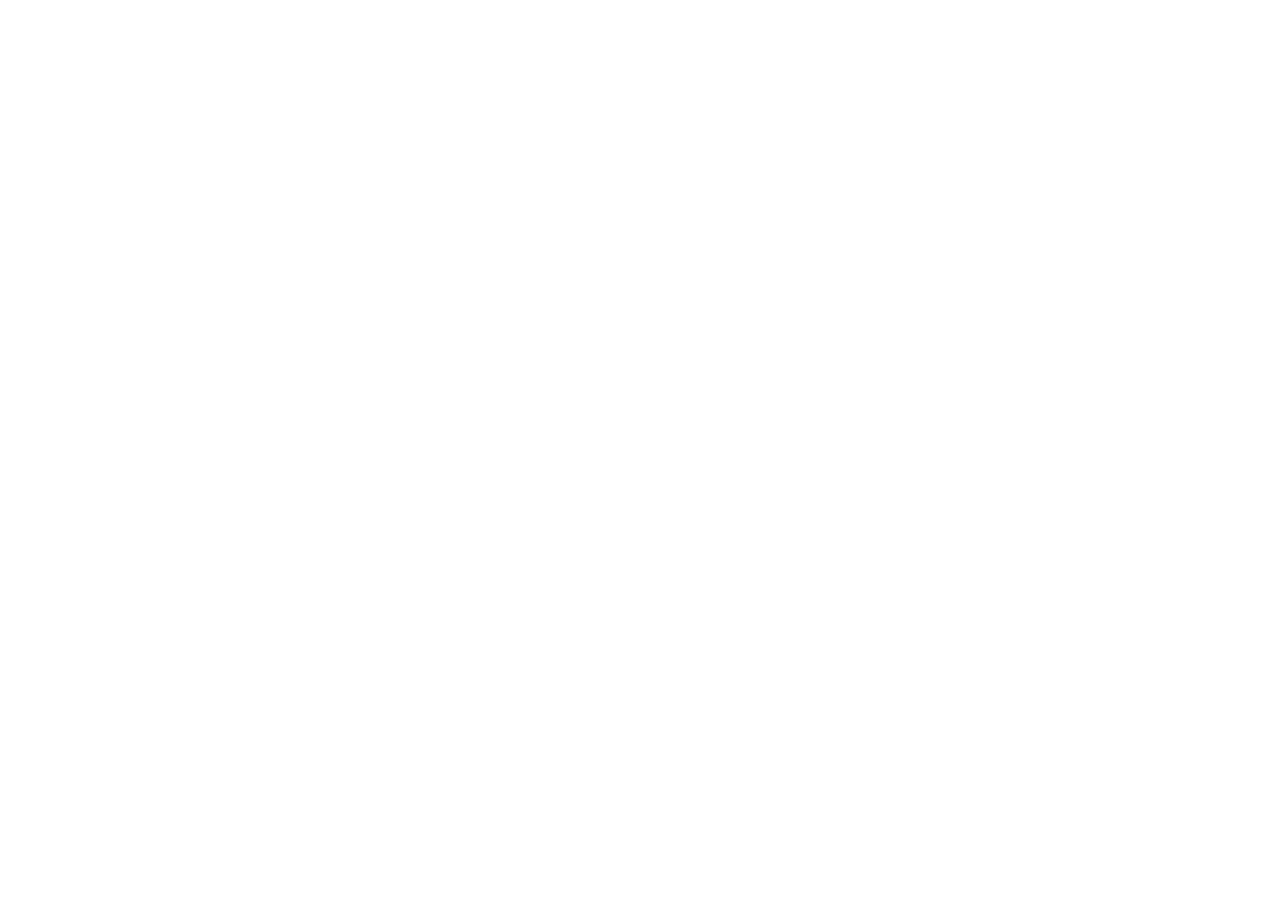
==== artigos.html @ 4eec9bb0 "ggh" ====
<!DOCTYPE html>
<html lang="en">
</head>
     <meta charset="UTF-8">
     <meta name="viewport" content="width=device-width, initial-scale= 1.0">
     <title>Document</title>
</html>
<body>
    <h1></h1>
    <p></p>



</body>
</html>
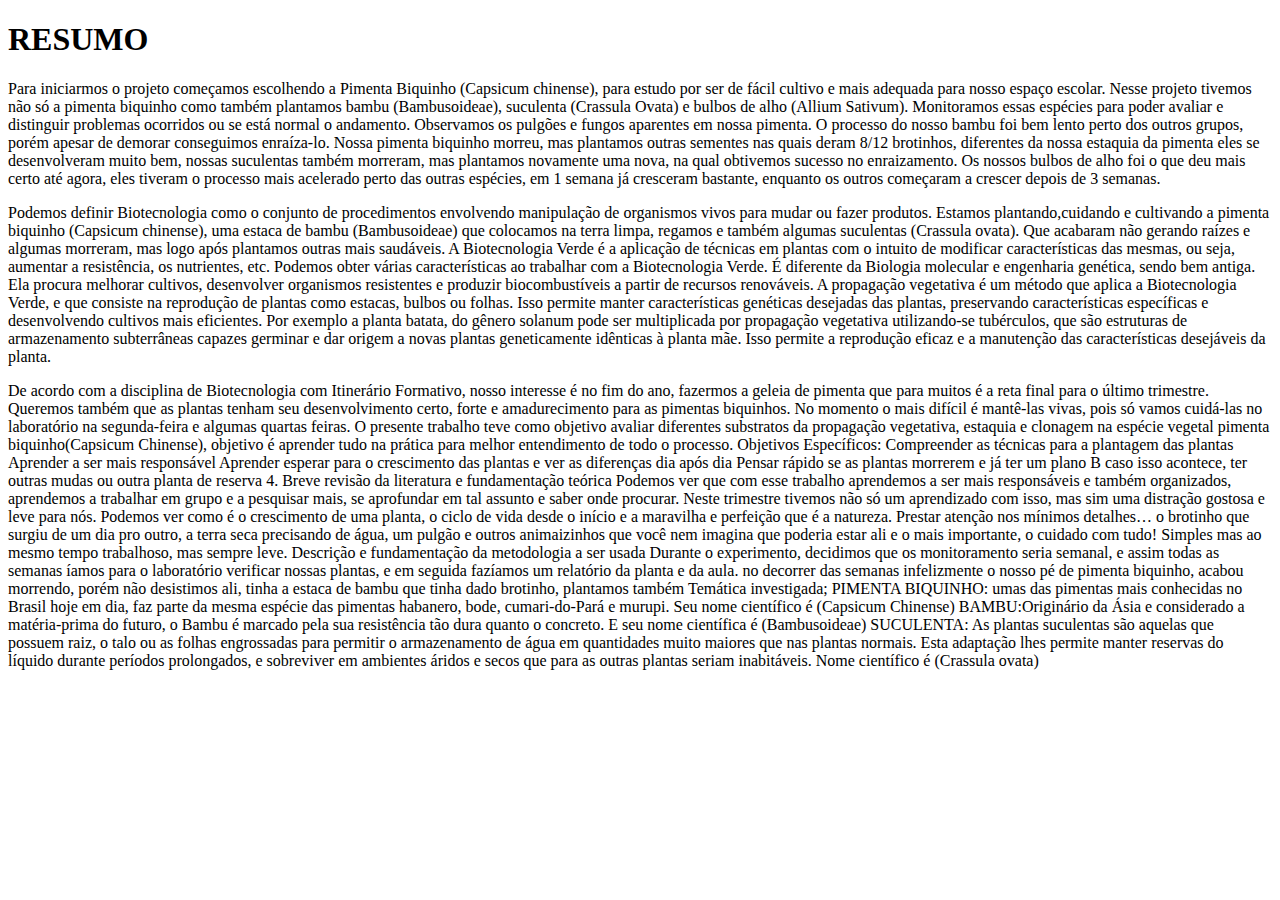
==== commit a8a96fcf: "BVNGHHJBKJ" ====
--- a/artigos.html
+++ b/artigos.html
@@ -6,10 +6,50 @@
      <title>Document</title>
 </html>
 <body>
-    <h1></h1>
-    <p></p>
+    <h1>RESUMO</h1>
+    <p>Para iniciarmos o projeto começamos escolhendo a Pimenta Biquinho (Capsicum chinense), para estudo por ser de fácil cultivo e mais adequada para nosso espaço escolar. Nesse projeto tivemos não só a pimenta biquinho como também plantamos bambu (Bambusoideae), suculenta (Crassula Ovata) e bulbos de alho (Allium Sativum). Monitoramos essas espécies para poder avaliar e distinguir problemas ocorridos ou se está normal o andamento. Observamos os pulgões e fungos aparentes em nossa pimenta. O processo do nosso bambu foi bem lento perto dos outros grupos, porém apesar de demorar conseguimos enraíza-lo. Nossa pimenta biquinho morreu, mas plantamos outras sementes nas quais deram 8/12 brotinhos, diferentes da nossa estaquia da pimenta eles se desenvolveram muito bem, nossas suculentas também morreram, mas plantamos novamente uma nova, na qual obtivemos sucesso no enraizamento. Os nossos bulbos de alho foi o que deu mais certo até agora, eles tiveram o processo mais acelerado perto das outras espécies, em 1 semana já cresceram bastante, enquanto os outros começaram a crescer depois de 3 semanas.
+    </p>
+
+<p>   
+    Podemos definir Biotecnologia como o conjunto de procedimentos envolvendo manipulação de organismos vivos para mudar ou fazer produtos.
+    Estamos plantando,cuidando e cultivando a  pimenta biquinho (Capsicum chinense), uma estaca de bambu (Bambusoideae) que colocamos na terra limpa, regamos e também algumas suculentas (Crassula ovata). Que acabaram não gerando raízes e algumas morreram, mas logo após plantamos outras mais saudáveis. 
+     
+    A Biotecnologia Verde é a aplicação de técnicas em plantas com o intuito de modificar características das mesmas, ou seja, aumentar a resistência, os nutrientes, etc. Podemos obter várias características ao trabalhar com a Biotecnologia Verde. É diferente da Biologia molecular e engenharia genética, sendo bem antiga. Ela procura melhorar cultivos, desenvolver organismos resistentes e produzir biocombustíveis a partir de recursos renováveis. 
+    A propagação vegetativa é um método que aplica a Biotecnologia Verde, e que consiste na reprodução de plantas como estacas, bulbos ou folhas. Isso permite manter características genéticas desejadas das plantas, preservando características específicas e desenvolvendo cultivos mais eficientes. 
+    Por exemplo a planta batata, do gênero solanum pode ser multiplicada por propagação vegetativa utilizando-se tubérculos, que são estruturas de armazenamento subterrâneas capazes germinar e dar origem a novas plantas geneticamente idênticas à planta mãe. Isso permite a reprodução eficaz e a manutenção das características desejáveis da planta.
+    </p>
+
+    <p>De acordo com a disciplina de Biotecnologia com Itinerário Formativo, nosso interesse é no fim do ano, fazermos a geleia de pimenta que para muitos é a reta final para o último trimestre. Queremos também que as plantas tenham seu desenvolvimento certo, forte e amadurecimento para as pimentas biquinhos. No momento o mais difícil é mantê-las vivas, pois só vamos cuidá-las no laboratório na segunda-feira e algumas quartas feiras.
 
 
+       
+        O presente trabalho teve como objetivo avaliar diferentes substratos da  propagação vegetativa, estaquia e clonagem na espécie vegetal pimenta biquinho(Capsicum Chinense),  objetivo é aprender tudo na prática para melhor entendimento de todo o processo.
+        
+      Objetivos Específicos:
+        Compreender as técnicas para a plantagem das plantas 
+        Aprender a ser mais responsável  
+        Aprender esperar para o crescimento das plantas e ver as diferenças dia após dia
+        Pensar rápido se as plantas morrerem e já ter um plano B caso isso acontece, ter outras mudas ou outra planta de reserva 
+        4. Breve revisão da literatura e fundamentação teórica
+        
+        Podemos ver que com esse trabalho aprendemos a ser mais responsáveis e também organizados, aprendemos a trabalhar em grupo e a pesquisar mais, se aprofundar em tal assunto e saber onde procurar. Neste trimestre tivemos não só um aprendizado com isso, mas sim uma distração gostosa e leve para nós. Podemos ver como é o crescimento de uma planta, o ciclo de vida desde o início e a maravilha e perfeição que é a natureza. Prestar atenção nos mínimos detalhes… o brotinho que surgiu de um dia pro outro, a terra seca precisando de água, um pulgão e outros animaizinhos que você nem imagina que poderia estar ali e o mais importante, o cuidado com tudo! Simples mas ao mesmo tempo trabalhoso, mas sempre leve.
+        
+         Descrição e fundamentação da metodologia a ser usada  
+        
+          Durante o experimento, decidimos que os monitoramento seria semanal,
+        e assim  todas as semanas íamos para o laboratório verificar nossas plantas, e em seguida fazíamos um relatório da planta e da aula.
+        no decorrer das semanas infelizmente o nosso pé de pimenta biquinho, acabou morrendo, porém não desistimos ali, tinha a estaca de bambu que tinha dado brotinho, plantamos também  
+        
+        
+        
+        Temática investigada;
+        
+        PIMENTA BIQUINHO: umas das pimentas mais conhecidas no Brasil hoje em dia, faz parte da mesma espécie das pimentas habanero, bode, cumari-do-Pará e murupi. Seu nome científico é (Capsicum Chinense)
+        
+        BAMBU:Originário da Ásia e considerado a matéria-prima do futuro, o Bambu é marcado pela sua resistência tão dura quanto o concreto. E seu nome científica é  (Bambusoideae)
+        
+        SUCULENTA: As plantas suculentas são aquelas que possuem raiz, o talo ou as folhas engrossadas para permitir o armazenamento de água em quantidades muito maiores que nas plantas normais. Esta adaptação lhes permite manter reservas do líquido durante períodos prolongados, e sobreviver em ambientes áridos e secos que para as outras plantas seriam inabitáveis. Nome científico é (Crassula ovata)
+        </p>
 
 </body>
 </html>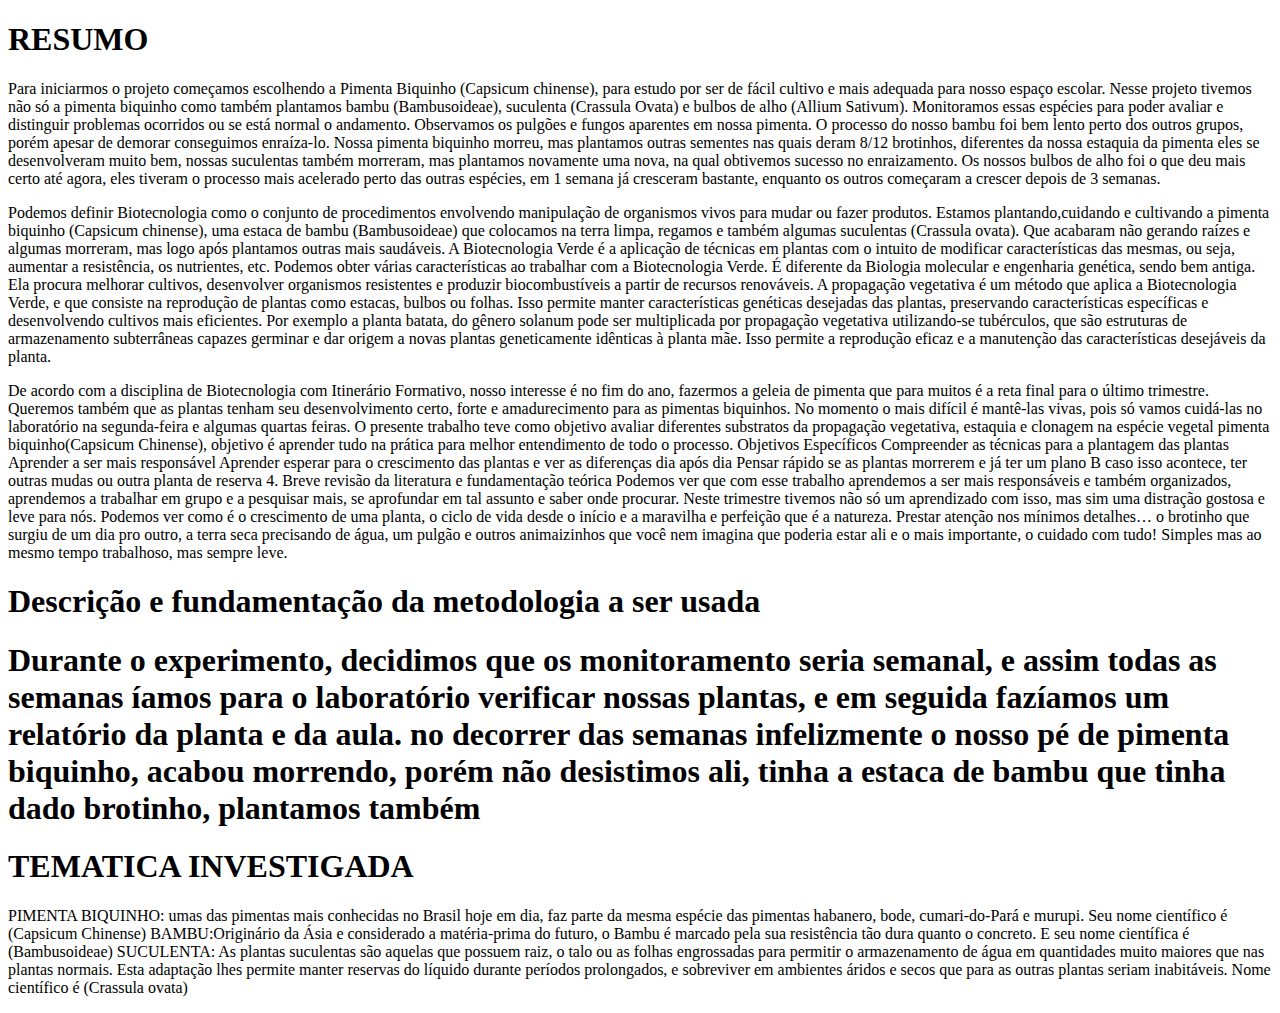
==== commit ce9f5982: "VGVBGBH" ====
--- a/artigos.html
+++ b/artigos.html
@@ -25,7 +25,7 @@
        
         O presente trabalho teve como objetivo avaliar diferentes substratos da  propagação vegetativa, estaquia e clonagem na espécie vegetal pimenta biquinho(Capsicum Chinense),  objetivo é aprender tudo na prática para melhor entendimento de todo o processo.
         
-      Objetivos Específicos:
+      </H1>Objetivos Específicos</H1>
         Compreender as técnicas para a plantagem das plantas 
         Aprender a ser mais responsável  
         Aprender esperar para o crescimento das plantas e ver as diferenças dia após dia
@@ -34,7 +34,7 @@
         
         Podemos ver que com esse trabalho aprendemos a ser mais responsáveis e também organizados, aprendemos a trabalhar em grupo e a pesquisar mais, se aprofundar em tal assunto e saber onde procurar. Neste trimestre tivemos não só um aprendizado com isso, mas sim uma distração gostosa e leve para nós. Podemos ver como é o crescimento de uma planta, o ciclo de vida desde o início e a maravilha e perfeição que é a natureza. Prestar atenção nos mínimos detalhes… o brotinho que surgiu de um dia pro outro, a terra seca precisando de água, um pulgão e outros animaizinhos que você nem imagina que poderia estar ali e o mais importante, o cuidado com tudo! Simples mas ao mesmo tempo trabalhoso, mas sempre leve.
         
-         Descrição e fundamentação da metodologia a ser usada  
+        <H1>Descrição e fundamentação da metodologia a ser usada <H1> 
         
           Durante o experimento, decidimos que os monitoramento seria semanal,
         e assim  todas as semanas íamos para o laboratório verificar nossas plantas, e em seguida fazíamos um relatório da planta e da aula.
@@ -42,7 +42,7 @@
         
         
         
-        Temática investigada;
+        <h1>TEMATICA INVESTIGADA</h1>
         
         PIMENTA BIQUINHO: umas das pimentas mais conhecidas no Brasil hoje em dia, faz parte da mesma espécie das pimentas habanero, bode, cumari-do-Pará e murupi. Seu nome científico é (Capsicum Chinense)
         
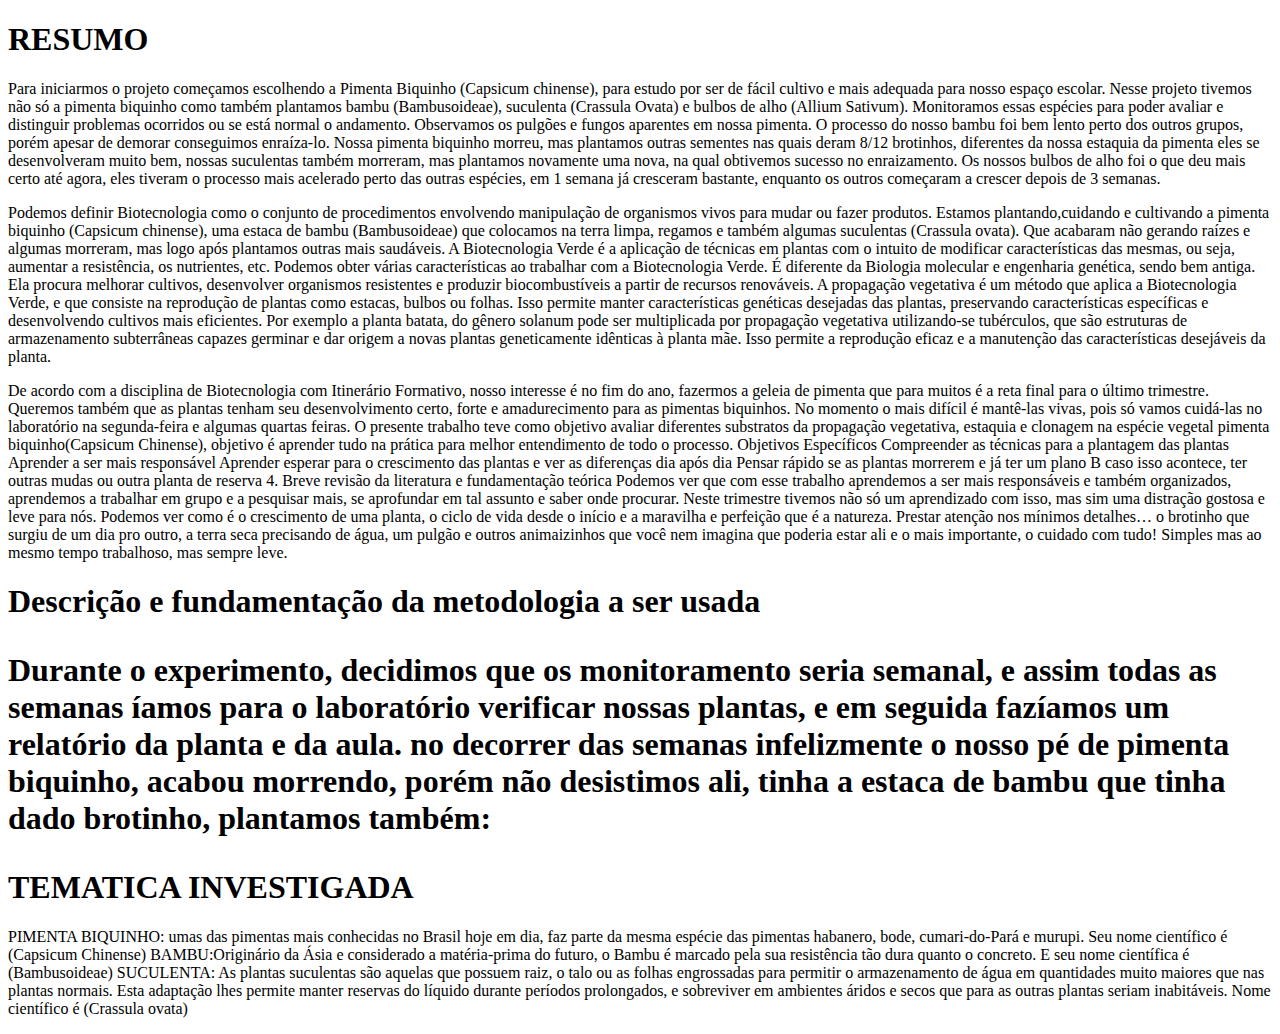
==== commit e5657734: "UYU" ====
--- a/artigos.html
+++ b/artigos.html
@@ -36,9 +36,9 @@
         
         <H1>Descrição e fundamentação da metodologia a ser usada <H1> 
         
-          Durante o experimento, decidimos que os monitoramento seria semanal,
+         </P> Durante o experimento, decidimos que os monitoramento seria semanal,
         e assim  todas as semanas íamos para o laboratório verificar nossas plantas, e em seguida fazíamos um relatório da planta e da aula.
-        no decorrer das semanas infelizmente o nosso pé de pimenta biquinho, acabou morrendo, porém não desistimos ali, tinha a estaca de bambu que tinha dado brotinho, plantamos também  
+        no decorrer das semanas infelizmente o nosso pé de pimenta biquinho, acabou morrendo, porém não desistimos ali, tinha a estaca de bambu que tinha dado brotinho, plantamos também:</P>
         
         
         
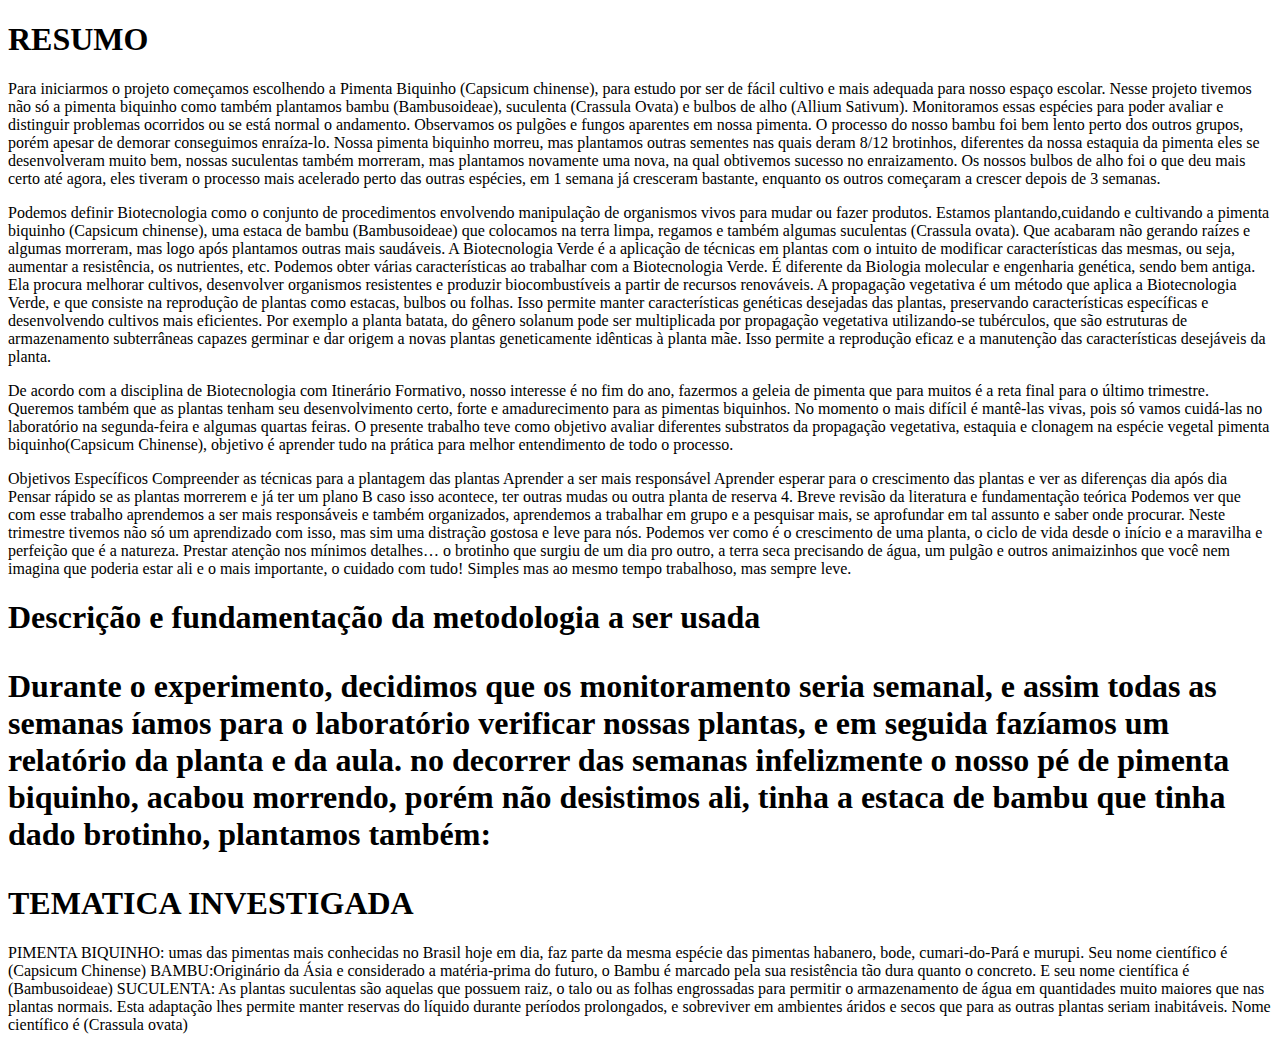
==== commit 34680cd8: "HJJGGHGH" ====
--- a/artigos.html
+++ b/artigos.html
@@ -23,7 +23,7 @@
 
 
        
-        O presente trabalho teve como objetivo avaliar diferentes substratos da  propagação vegetativa, estaquia e clonagem na espécie vegetal pimenta biquinho(Capsicum Chinense),  objetivo é aprender tudo na prática para melhor entendimento de todo o processo.
+        O presente trabalho teve como objetivo avaliar diferentes substratos da  propagação vegetativa, estaquia e clonagem na espécie vegetal pimenta biquinho(Capsicum Chinense),  objetivo é aprender tudo na prática para melhor entendimento de todo o processo.</P>
         
       </H1>Objetivos Específicos</H1>
         Compreender as técnicas para a plantagem das plantas 
@@ -44,7 +44,7 @@
         
         <h1>TEMATICA INVESTIGADA</h1>
         
-        PIMENTA BIQUINHO: umas das pimentas mais conhecidas no Brasil hoje em dia, faz parte da mesma espécie das pimentas habanero, bode, cumari-do-Pará e murupi. Seu nome científico é (Capsicum Chinense)
+        </P>PIMENTA BIQUINHO: umas das pimentas mais conhecidas no Brasil hoje em dia, faz parte da mesma espécie das pimentas habanero, bode, cumari-do-Pará e murupi. Seu nome científico é (Capsicum Chinense)
         
         BAMBU:Originário da Ásia e considerado a matéria-prima do futuro, o Bambu é marcado pela sua resistência tão dura quanto o concreto. E seu nome científica é  (Bambusoideae)
         
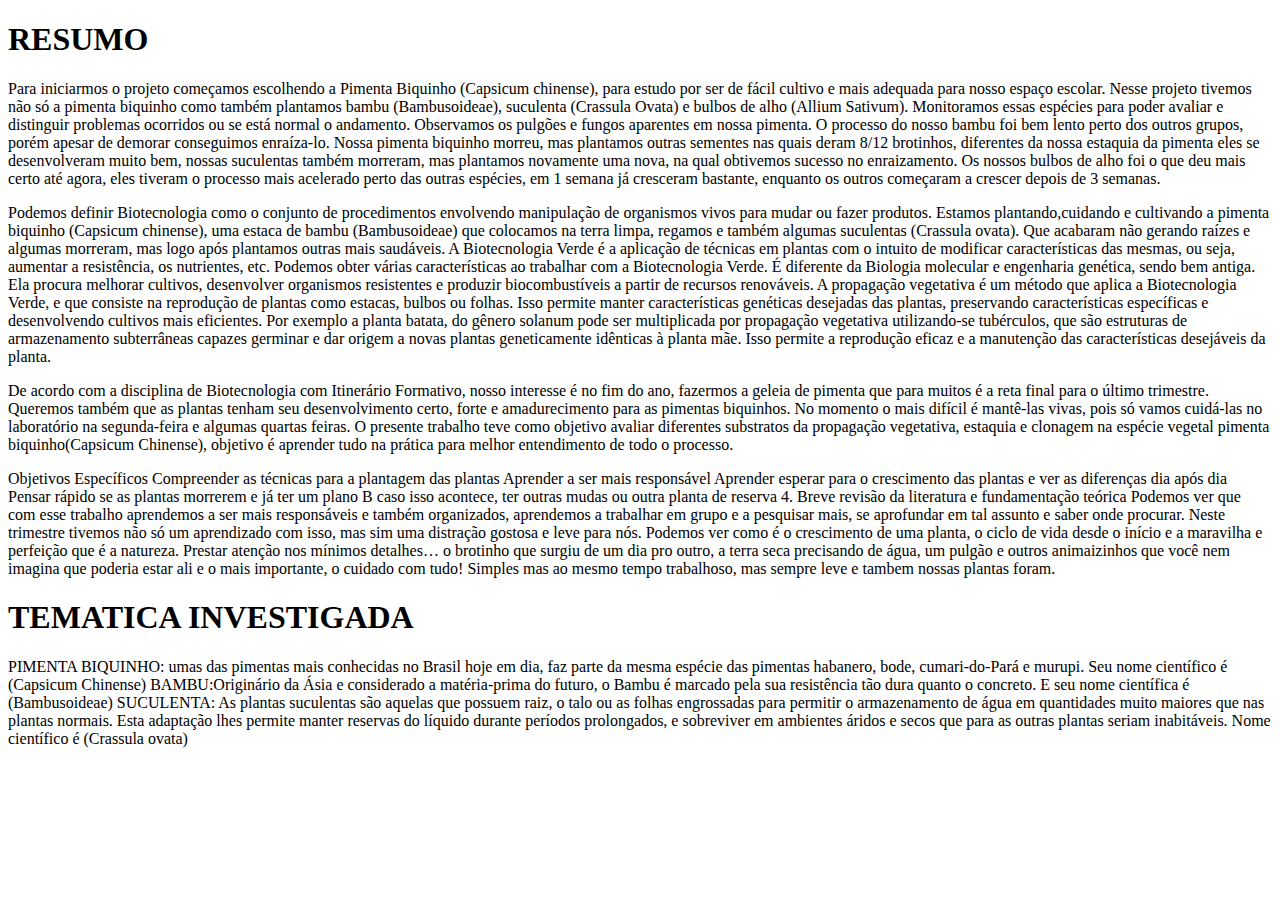
==== commit 47ede7bc: "dghhfghfgh" ====
--- a/artigos.html
+++ b/artigos.html
@@ -32,15 +32,7 @@
         Pensar rápido se as plantas morrerem e já ter um plano B caso isso acontece, ter outras mudas ou outra planta de reserva 
         4. Breve revisão da literatura e fundamentação teórica
         
-        Podemos ver que com esse trabalho aprendemos a ser mais responsáveis e também organizados, aprendemos a trabalhar em grupo e a pesquisar mais, se aprofundar em tal assunto e saber onde procurar. Neste trimestre tivemos não só um aprendizado com isso, mas sim uma distração gostosa e leve para nós. Podemos ver como é o crescimento de uma planta, o ciclo de vida desde o início e a maravilha e perfeição que é a natureza. Prestar atenção nos mínimos detalhes… o brotinho que surgiu de um dia pro outro, a terra seca precisando de água, um pulgão e outros animaizinhos que você nem imagina que poderia estar ali e o mais importante, o cuidado com tudo! Simples mas ao mesmo tempo trabalhoso, mas sempre leve.
-        
-        <H1>Descrição e fundamentação da metodologia a ser usada <H1> 
-        
-         </P> Durante o experimento, decidimos que os monitoramento seria semanal,
-        e assim  todas as semanas íamos para o laboratório verificar nossas plantas, e em seguida fazíamos um relatório da planta e da aula.
-        no decorrer das semanas infelizmente o nosso pé de pimenta biquinho, acabou morrendo, porém não desistimos ali, tinha a estaca de bambu que tinha dado brotinho, plantamos também:</P>
-        
-        
+        Podemos ver que com esse trabalho aprendemos a ser mais responsáveis e também organizados, aprendemos a trabalhar em grupo e a pesquisar mais, se aprofundar em tal assunto e saber onde procurar. Neste trimestre tivemos não só um aprendizado com isso, mas sim uma distração gostosa e leve para nós. Podemos ver como é o crescimento de uma planta, o ciclo de vida desde o início e a maravilha e perfeição que é a natureza. Prestar atenção nos mínimos detalhes… o brotinho que surgiu de um dia pro outro, a terra seca precisando de água, um pulgão e outros animaizinhos que você nem imagina que poderia estar ali e o mais importante, o cuidado com tudo! Simples mas ao mesmo tempo trabalhoso, mas sempre leve e tambem nossas plantas foram.
         
         <h1>TEMATICA INVESTIGADA</h1>
         
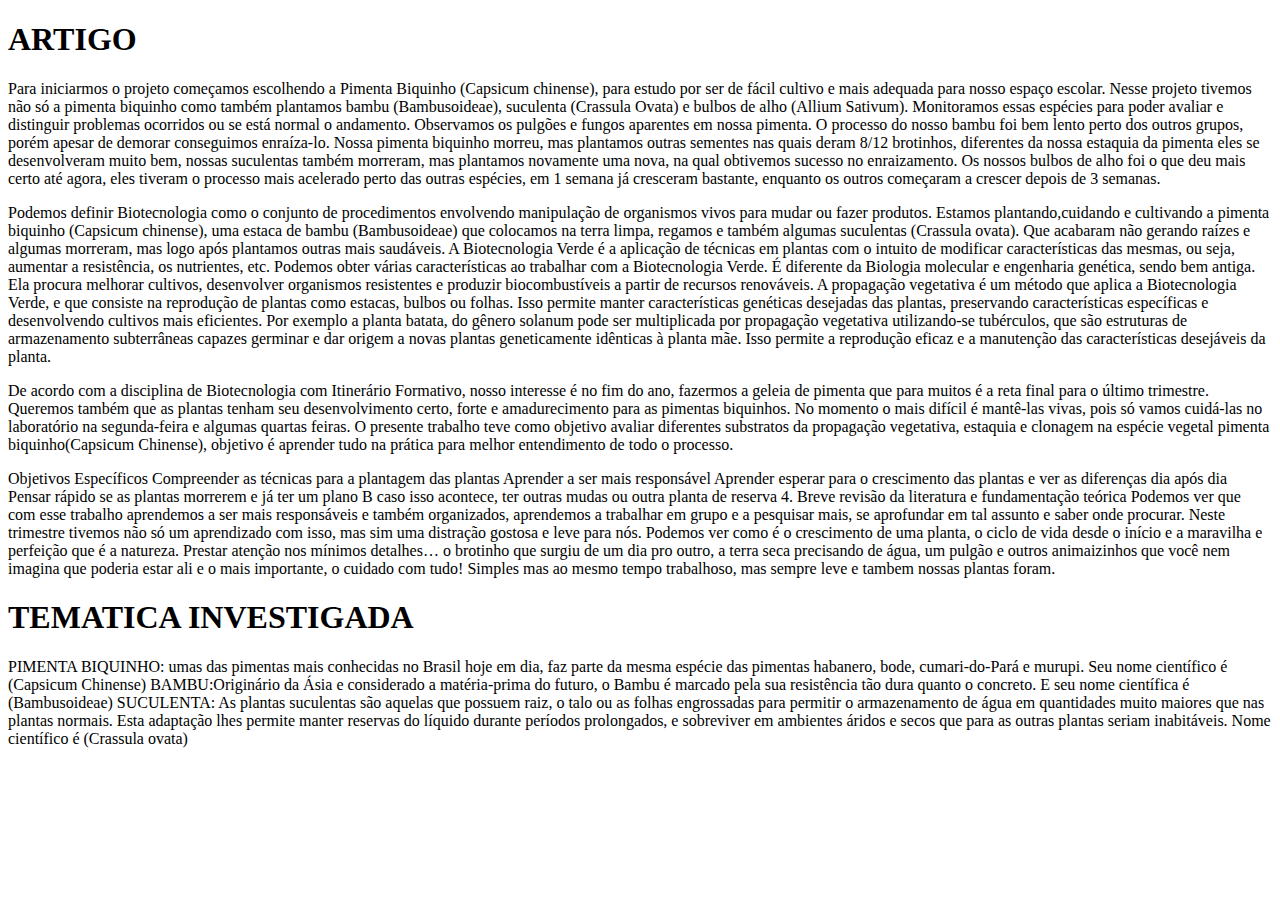
==== commit 5b5f9f09: "FBGCVB" ====
--- a/artigos.html
+++ b/artigos.html
@@ -6,7 +6,7 @@
      <title>Document</title>
 </html>
 <body>
-    <h1>RESUMO</h1>
+    <h1>ARTIGO</h1>
     <p>Para iniciarmos o projeto começamos escolhendo a Pimenta Biquinho (Capsicum chinense), para estudo por ser de fácil cultivo e mais adequada para nosso espaço escolar. Nesse projeto tivemos não só a pimenta biquinho como também plantamos bambu (Bambusoideae), suculenta (Crassula Ovata) e bulbos de alho (Allium Sativum). Monitoramos essas espécies para poder avaliar e distinguir problemas ocorridos ou se está normal o andamento. Observamos os pulgões e fungos aparentes em nossa pimenta. O processo do nosso bambu foi bem lento perto dos outros grupos, porém apesar de demorar conseguimos enraíza-lo. Nossa pimenta biquinho morreu, mas plantamos outras sementes nas quais deram 8/12 brotinhos, diferentes da nossa estaquia da pimenta eles se desenvolveram muito bem, nossas suculentas também morreram, mas plantamos novamente uma nova, na qual obtivemos sucesso no enraizamento. Os nossos bulbos de alho foi o que deu mais certo até agora, eles tiveram o processo mais acelerado perto das outras espécies, em 1 semana já cresceram bastante, enquanto os outros começaram a crescer depois de 3 semanas.
     </p>
 
